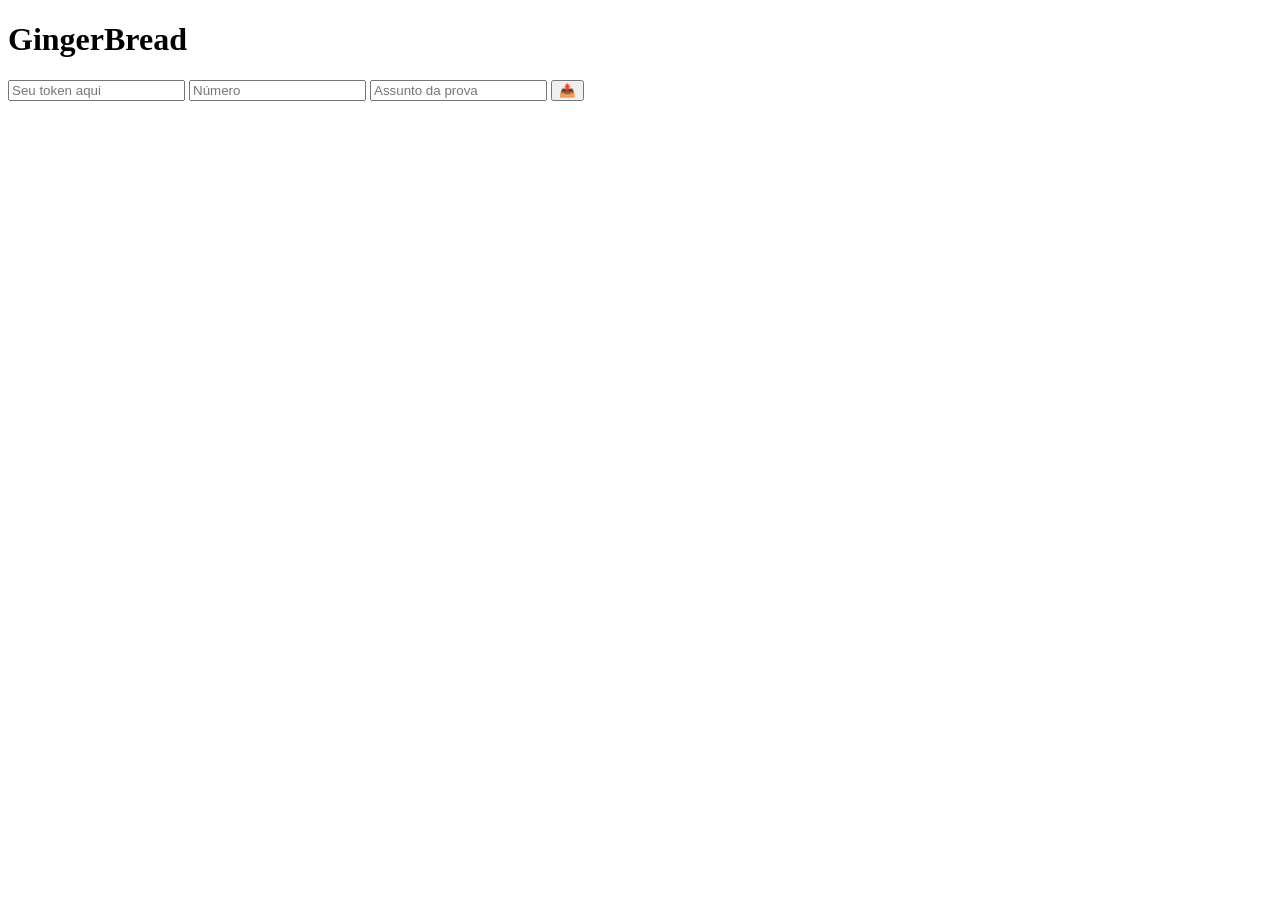
==== GingerBread.html @ 9da7dc0b "Organizado relação de pastas e arquivos para o projeto" ====
<!DOCTYPE html>
<html lang="pt-br">

<head>
    <meta charset="UTF-8">
    <meta name="viewport" content="width=device-width, initial-scale=1.0">
    <title>GingerBread</title>
    <link rel="stylesheet" href="/assets/css/GingerBread.css">
</head>

<body>
    <div>
        <h1>GingerBread</h1>
        <input id="key" type="password" placeholder="Seu token aqui">

        <input id="num" type="number" placeholder="Número">
        <input id="msg" type="text" placeholder="Assunto da prova">
        <button onclick="enviar()">📤</button>

    </div>

    <script src="/assets/js/GingerBread.js"></script>
</body>

</html>
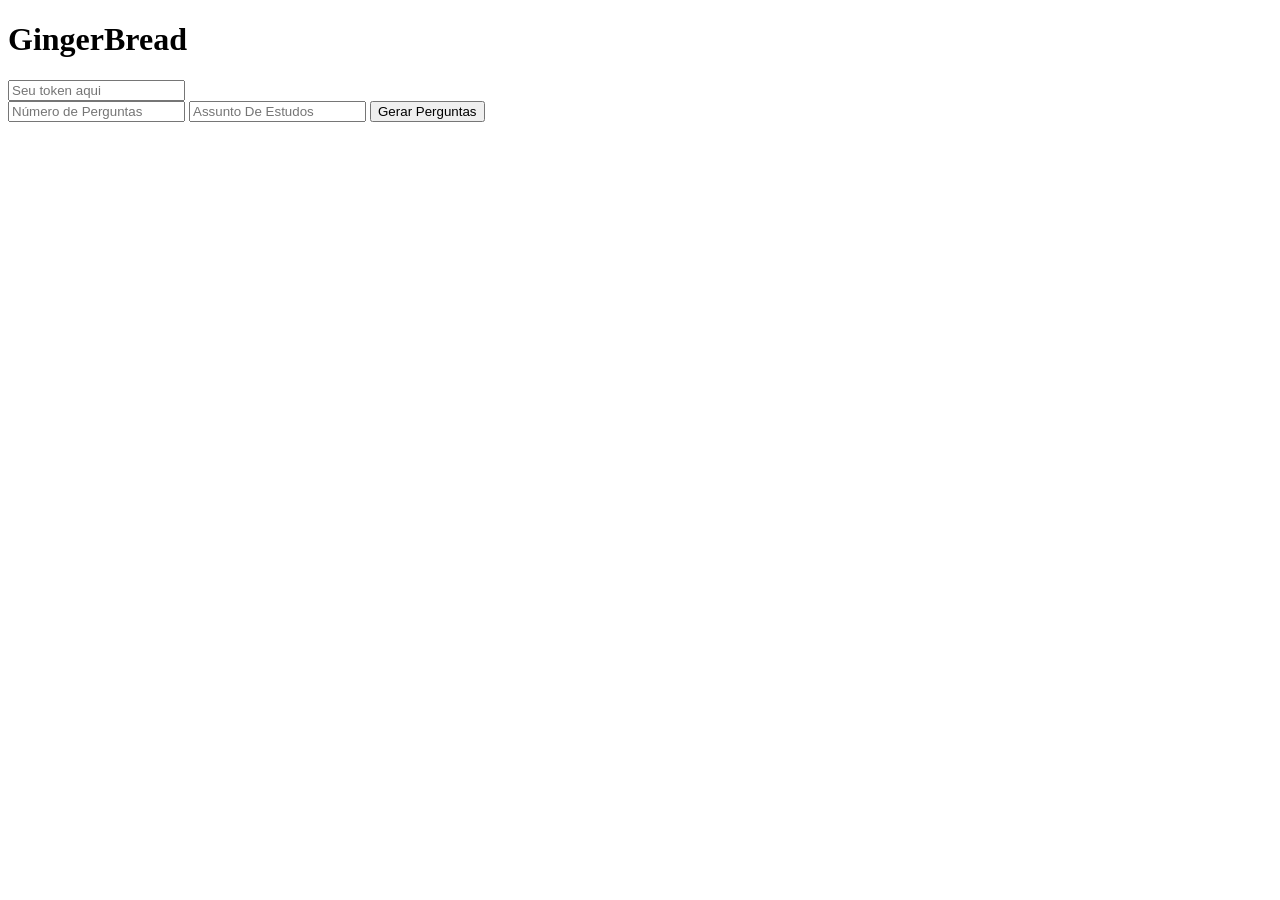
==== commit 21222131: "Adição de Escuta ao 'Enter'; Mudança de Estrutura no HTML, separação por diferentes divs e classes" ====
--- a/GingerBread.html
+++ b/GingerBread.html
@@ -13,10 +13,14 @@
         <h1>GingerBread</h1>
         <input id="key" type="password" placeholder="Seu token aqui">
 
-        <input id="num" type="number" placeholder="Número">
-        <input id="msg" type="text" placeholder="Assunto da prova">
-        <button onclick="enviar()">📤</button>
-
+        <div class="container">
+            <div class="questionnaire-header">
+                <input id="questions-input" type="number" placeholder="Número de Perguntas">
+                <input id="subject-input" type="text" placeholder="Assunto De Estudos">
+                <button id="send-button">Gerar Perguntas</button>
+            </div>
+            <div id="questionnaire-answers" class="answers"></div>
+        </div>
     </div>
 
     <script src="/assets/js/GingerBread.js"></script>
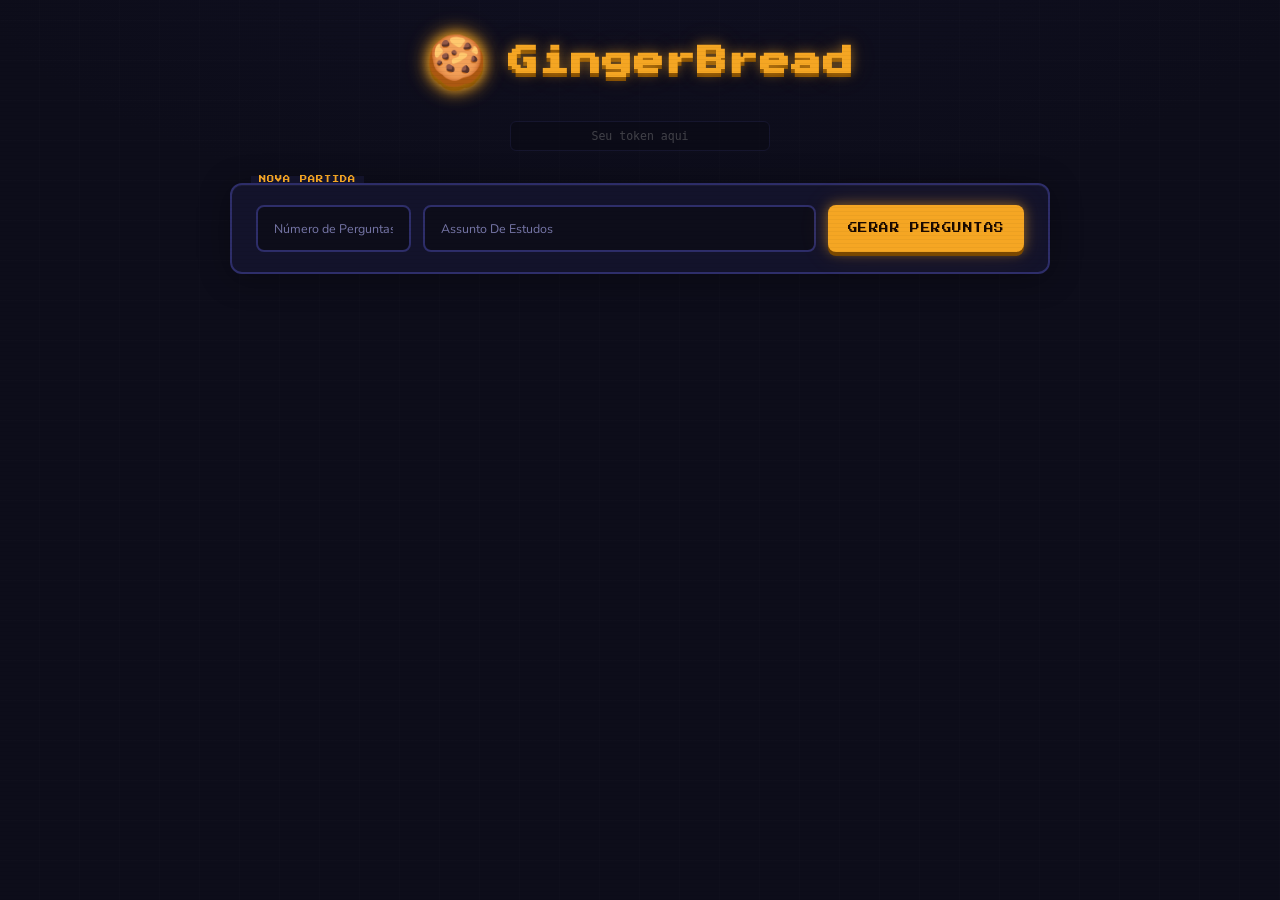
==== commit 17887f41: "Adicionado Estilização para o Projeto" ====
--- a/GingerBread.html
+++ b/GingerBread.html
@@ -15,11 +15,11 @@
 
         <div class="container">
             <div class="questionnaire-header">
-                <input id="questions-input" type="number" placeholder="Número de Perguntas">
-                <input id="subject-input" type="text" placeholder="Assunto De Estudos">
+                <input id="questions-input" class="questions-input" type="text" placeholder="Número de Perguntas">
+                <input id="subject-input" class="subject-input" type="text" placeholder="Assunto De Estudos">
                 <button id="send-button">Gerar Perguntas</button>
             </div>
-            <div id="questionnaire-answers" class="answers"></div>
+            <div id="questionnaire-answers" class="answers-header"></div>
         </div>
     </div>
 
--- a/assets/css/GingerBread.css
+++ b/assets/css/GingerBread.css
@@ -0,0 +1,418 @@
+@import url('https://fonts.googleapis.com/css2?family=Press+Start+2P&family=Nunito:wght@400;600;700;800&display=swap');
+
+/* ─── RESET & BASE ─── */
+*, *::before, *::after { box-sizing: border-box; margin: 0; padding: 0; }
+
+:root {
+  --bg:         #0d0d1a;
+  --panel:      #13132b;
+  --panel-2:    #1a1a38;
+  --border:     #2e2e6a;
+  --accent:     #f5a623;
+  --accent-2:   #ff6b6b;
+  --accent-3:   #4ecdc4;
+  --text:       #e8e8ff;
+  --text-dim:   #7878aa;
+  --glow:       0 0 12px #f5a62388, 0 0 30px #f5a62322;
+  --glow-2:     0 0 10px #4ecdc488, 0 0 28px #4ecdc422;
+  --radius:     12px;
+  --pixel:      'Press Start 2P', monospace;
+  --body-font:  'Nunito', sans-serif;
+}
+
+/* ─── SCROLLBAR ─── */
+::-webkit-scrollbar { width: 6px; }
+::-webkit-scrollbar-track { background: var(--bg); }
+::-webkit-scrollbar-thumb { background: var(--border); border-radius: 3px; }
+
+/* ─── BACKGROUND ─── */
+body {
+  font-family: var(--body-font);
+  background-color: var(--bg);
+  color: var(--text);
+  min-height: 100vh;
+  padding: 2rem 1rem 4rem;
+  display: flex;
+  justify-content: center;
+  background-image:
+    radial-gradient(ellipse 80% 50% at 50% -10%, #1e1e5022 0%, transparent 70%),
+    repeating-linear-gradient(0deg,   transparent, transparent 39px, #ffffff04 40px),
+    repeating-linear-gradient(90deg,  transparent, transparent 39px, #ffffff04 40px);
+}
+
+/* ─── ROOT DIV ─── */
+body > div {
+  width: 100%;
+  max-width: 820px;
+  display: flex;
+  flex-direction: column;
+  align-items: center;
+  gap: 2rem;
+}
+
+/* ─── TITLE ─── */
+h1 {
+  font-family: var(--pixel);
+  font-size: clamp(1.1rem, 4vw, 1.9rem);
+  color: var(--accent);
+  text-shadow: var(--glow), 0 4px 0 #7a4800;
+  letter-spacing: 0.05em;
+  text-align: center;
+  animation: flicker 6s infinite;
+  position: relative;
+}
+
+h1::before {
+  content: '🍪';
+  font-family: sans-serif;
+  font-size: 1.6em;
+  margin-right: 0.4em;
+  filter: drop-shadow(0 0 8px #f5a623);
+}
+
+@keyframes flicker {
+  0%, 95%, 100% { opacity: 1; }
+  96%            { opacity: 0.7; }
+  97%            { opacity: 1; }
+  98%            { opacity: 0.5; }
+  99%            { opacity: 1; }
+}
+
+/* ─── TOKEN INPUT (hidden-ish) ─── */
+#key {
+  width: 260px;
+  padding: 0.45rem 0.8rem;
+  background: #0a0a14;
+  border: 1px solid #1e1e40;
+  border-radius: 6px;
+  color: var(--text-dim);
+  font-family: monospace;
+  font-size: 0.72rem;
+  text-align: center;
+  opacity: 0.5;
+  transition: opacity 0.2s;
+}
+#key:focus { outline: none; opacity: 0.85; border-color: var(--border); }
+
+/* ─── MAIN CONTAINER ─── */
+.container {
+  width: 100%;
+  display: flex;
+  flex-direction: column;
+  gap: 2rem;
+}
+
+/* ─── QUESTIONNAIRE HEADER — GAME CONTROL PANEL ─── */
+.questionnaire-header {
+  display: flex;
+  align-items: stretch;
+  gap: 0.75rem;
+  background: var(--panel);
+  border: 2px solid var(--border);
+  border-radius: var(--radius);
+  padding: 1.25rem 1.5rem;
+  position: relative;
+  box-shadow: 0 4px 32px #00000055, inset 0 1px 0 #ffffff0a;
+}
+
+.questionnaire-header::before {
+  content: 'NOVA PARTIDA';
+  font-family: var(--pixel);
+  font-size: 0.45rem;
+  color: var(--accent);
+  letter-spacing: 0.15em;
+  position: absolute;
+  top: -0.6rem;
+  left: 1.2rem;
+  background: var(--panel);
+  padding: 0 0.5rem;
+}
+
+/* ─── INPUTS ─── */
+.questions-input,
+.subject-input {
+  flex: 1;
+  padding: 0.75rem 1rem;
+  background: var(--bg);
+  border: 2px solid var(--border);
+  border-radius: 8px;
+  color: var(--accent);
+  font-family: var(--body-font);
+  font-size: 0.85rem;
+  font-weight: 700;
+  transition: border-color 0.2s, box-shadow 0.2s;
+  min-width: 0;
+}
+
+.questions-input:focus,
+.subject-input:focus {
+  outline: none;
+  border-color: var(--accent-3);
+  box-shadow: var(--glow-2);
+  color: var(--text);
+}
+
+.questions-input::placeholder,
+.subject-input::placeholder {
+  color: var(--text-dim);
+  font-weight: 400;
+  font-size: 0.78rem;
+}
+
+/* Número de perguntas: largura fixa, centralizado */
+.questions-input {
+  flex: 0 0 155px;
+  text-align: center;
+}
+
+/* Assunto: ocupa o espaço restante */
+.subject-input {
+  flex: 1 1 auto;
+}
+
+/* ─── BUTTON ─── */
+#send-button {
+  font-family: var(--pixel);
+  font-size: 0.6rem;
+  padding: 0.75rem 1.2rem;
+  background: var(--accent);
+  color: #1a0a00;
+  border: none;
+  border-radius: 8px;
+  cursor: pointer;
+  letter-spacing: 0.05em;
+  line-height: 1.6;
+  text-transform: uppercase;
+  box-shadow: 0 4px 0 #7a4800, var(--glow);
+  transition: transform 0.1s, box-shadow 0.1s, filter 0.2s;
+  white-space: nowrap;
+  position: relative;
+  top: 0;
+}
+
+#send-button:hover {
+  filter: brightness(1.15);
+  box-shadow: 0 4px 0 #7a4800, 0 0 20px #f5a62399, 0 0 50px #f5a62333;
+}
+
+#send-button:active {
+  transform: translateY(3px);
+  box-shadow: 0 1px 0 #7a4800;
+}
+
+/* ─── ANSWERS HEADER (question list container) ─── */
+.answers-header {
+  display: flex;
+  flex-direction: column;
+  gap: 1rem;
+}
+
+/* ─── INDIVIDUAL QUESTION CARD ─── */
+.answers {
+  background: var(--panel);
+  border: 2px solid var(--border);
+  border-radius: var(--radius);
+  padding: 1.4rem 1.6rem;
+  position: relative;
+  overflow: hidden;
+  animation: slideIn 0.35s cubic-bezier(0.22, 1, 0.36, 1) both;
+  transition: border-color 0.25s, box-shadow 0.25s;
+  counter-increment: question-counter;
+}
+
+.answers::before {
+  /* question number badge */
+  content: counter(question-counter, decimal-leading-zero);
+  font-family: var(--pixel);
+  font-size: 0.55rem;
+  color: var(--accent-3);
+  text-shadow: var(--glow-2);
+  position: absolute;
+  top: 1rem;
+  right: 1.2rem;
+  opacity: 0.75;
+}
+
+.answers::after {
+  /* left accent bar */
+  content: '';
+  position: absolute;
+  top: 0; left: 0;
+  width: 4px;
+  height: 100%;
+  background: linear-gradient(180deg, var(--accent-3), var(--accent));
+  border-radius: var(--radius) 0 0 var(--radius);
+}
+
+.answers-header { counter-reset: question-counter; }
+
+.answers:hover {
+  border-color: var(--accent-3);
+  box-shadow: var(--glow-2), 0 8px 32px #00000044;
+}
+
+/* ─── QUESTION CARD CORNER PIXEL ORNAMENT ─── */
+.answers > *:first-child {
+  padding-left: 0.4rem;
+}
+
+/* ─── SLIDE-IN ANIMATION ─── */
+@keyframes slideIn {
+  from {
+    opacity: 0;
+    transform: translateY(18px) scale(0.98);
+  }
+  to {
+    opacity: 1;
+    transform: translateY(0) scale(1);
+  }
+}
+
+/* ─── INNER CONTENT TYPOGRAPHY (for whatever the JS injects) ─── */
+.answers p,
+.answers span,
+.answers label {
+  font-size: 0.95rem;
+  font-weight: 600;
+  color: var(--text);
+  line-height: 1.65;
+}
+
+.answers h2,
+.answers h3 {
+  font-family: var(--pixel);
+  font-size: 0.65rem;
+  color: var(--accent);
+  margin-bottom: 0.8rem;
+  line-height: 1.8;
+}
+
+/* answer options (radio/checkbox assumed) */
+.answers input[type="radio"],
+.answers input[type="checkbox"] {
+  accent-color: var(--accent-3);
+  width: 1rem; height: 1rem;
+  cursor: pointer;
+}
+
+.answers input[type="radio"] + label,
+.answers input[type="checkbox"] + label {
+  cursor: pointer;
+  transition: color 0.15s;
+}
+
+.answers input[type="radio"]:checked + label,
+.answers input[type="checkbox"]:checked + label {
+  color: var(--accent-3);
+}
+
+/* answer option rows */
+.answers .option,
+.answers .answer-option {
+  display: flex;
+  align-items: center;
+  gap: 0.6rem;
+  padding: 0.5rem 0.7rem;
+  border-radius: 6px;
+  margin-top: 0.4rem;
+  border: 1px solid transparent;
+  transition: background 0.15s, border-color 0.15s;
+}
+
+.answers .option:hover,
+.answers .answer-option:hover {
+  background: var(--panel-2);
+  border-color: var(--border);
+}
+
+/* ─── CORRECT / WRONG STATES ─── */
+.answers.correct {
+  border-color: var(--accent-3);
+  box-shadow: var(--glow-2);
+}
+.answers.correct::after { background: var(--accent-3); }
+
+.answers.wrong {
+  border-color: var(--accent-2);
+  box-shadow: 0 0 12px #ff6b6b55;
+}
+.answers.wrong::after { background: var(--accent-2); }
+
+/* ─── CORRECTION BUTTON ─── */
+.correction-button {
+  align-self: center;
+  font-family: var(--pixel);
+  font-size: 0.6rem;
+  padding: 0.9rem 2rem;
+  background: transparent;
+  color: var(--accent-3);
+  border: 2px solid var(--accent-3);
+  border-radius: 8px;
+  cursor: pointer;
+  letter-spacing: 0.1em;
+  text-transform: uppercase;
+  line-height: 1.6;
+  position: relative;
+  overflow: hidden;
+  box-shadow: 0 0 12px #4ecdc433, inset 0 0 0 0 #4ecdc4;
+  transition: color 0.25s, box-shadow 0.25s, transform 0.1s;
+  animation: slideIn 0.35s cubic-bezier(0.22, 1, 0.36, 1) both;
+  margin-top: 0.5rem;
+}
+
+.correction-button::before {
+  content: '';
+  position: absolute;
+  inset: 0;
+  background: var(--accent-3);
+  transform: scaleX(0);
+  transform-origin: left;
+  transition: transform 0.3s cubic-bezier(0.22, 1, 0.36, 1);
+  z-index: 0;
+}
+
+.correction-button span,
+.correction-button {
+  position: relative;
+  z-index: 1;
+}
+
+.correction-button:hover {
+  color: #0d0d1a;
+  box-shadow: var(--glow-2), 0 6px 24px #4ecdc455;
+}
+
+.correction-button:hover::before {
+  transform: scaleX(1);
+}
+
+.correction-button:active {
+  transform: translateY(2px);
+  box-shadow: 0 0 6px #4ecdc433;
+}
+
+/* ─── SCANLINE OVERLAY ─── */
+body::after {
+  content: '';
+  pointer-events: none;
+  position: fixed;
+  inset: 0;
+  background: repeating-linear-gradient(
+    180deg,
+    transparent 0px,
+    transparent 3px,
+    #00000012 4px
+  );
+  z-index: 999;
+}
+
+/* ─── RESPONSIVE ─── */
+@media (max-width: 600px) {
+  .questionnaire-header {
+    flex-direction: column;
+  }
+  .questions-input { flex: 1 1 auto; width: 100%; }
+  .subject-input   { width: 100%; }
+  #send-button     { width: 100%; padding: 1rem; }
+  .correction-button { width: 100%; }
+}
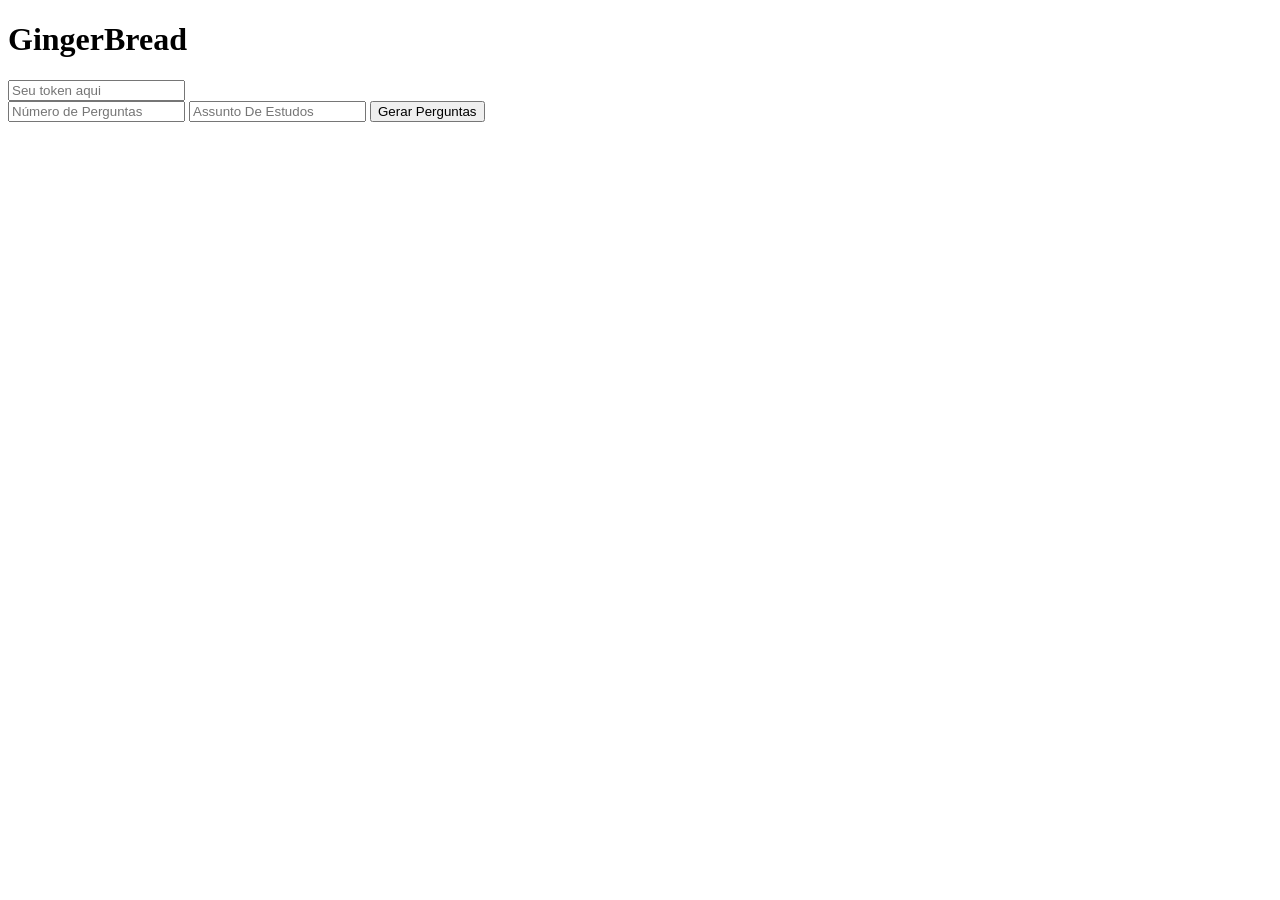
==== commit 89deaf2a: "Implementada função de correção, rafatorado a função clear entre outras pequenas mudanças" ====
--- a/GingerBread.html
+++ b/GingerBread.html
@@ -5,7 +5,6 @@
     <meta charset="UTF-8">
     <meta name="viewport" content="width=device-width, initial-scale=1.0">
     <title>GingerBread</title>
-    <link rel="stylesheet" href="/assets/css/GingerBread.css">
 </head>
 
 <body>
@@ -15,15 +14,15 @@
 
         <div class="container">
             <div class="questionnaire-header">
-                <input id="questions-input" class="questions-input" type="text" placeholder="Número de Perguntas">
-                <input id="subject-input" class="subject-input" type="text" placeholder="Assunto De Estudos">
+                <input id="questions-input" type="number" placeholder="Número de Perguntas">
+                <input id="subject-input" type="text" placeholder="Assunto De Estudos">
                 <button id="send-button">Gerar Perguntas</button>
             </div>
-            <div id="questionnaire-answers" class="answers-header"></div>
+            <div id="questionnaire-answers" class="answers"></div>
         </div>
     </div>
 
-    <script src="/assets/js/GingerBread.js"></script>
+    <script src="assets/js/GingerBread.js"></script>
 </body>
 
 </html>
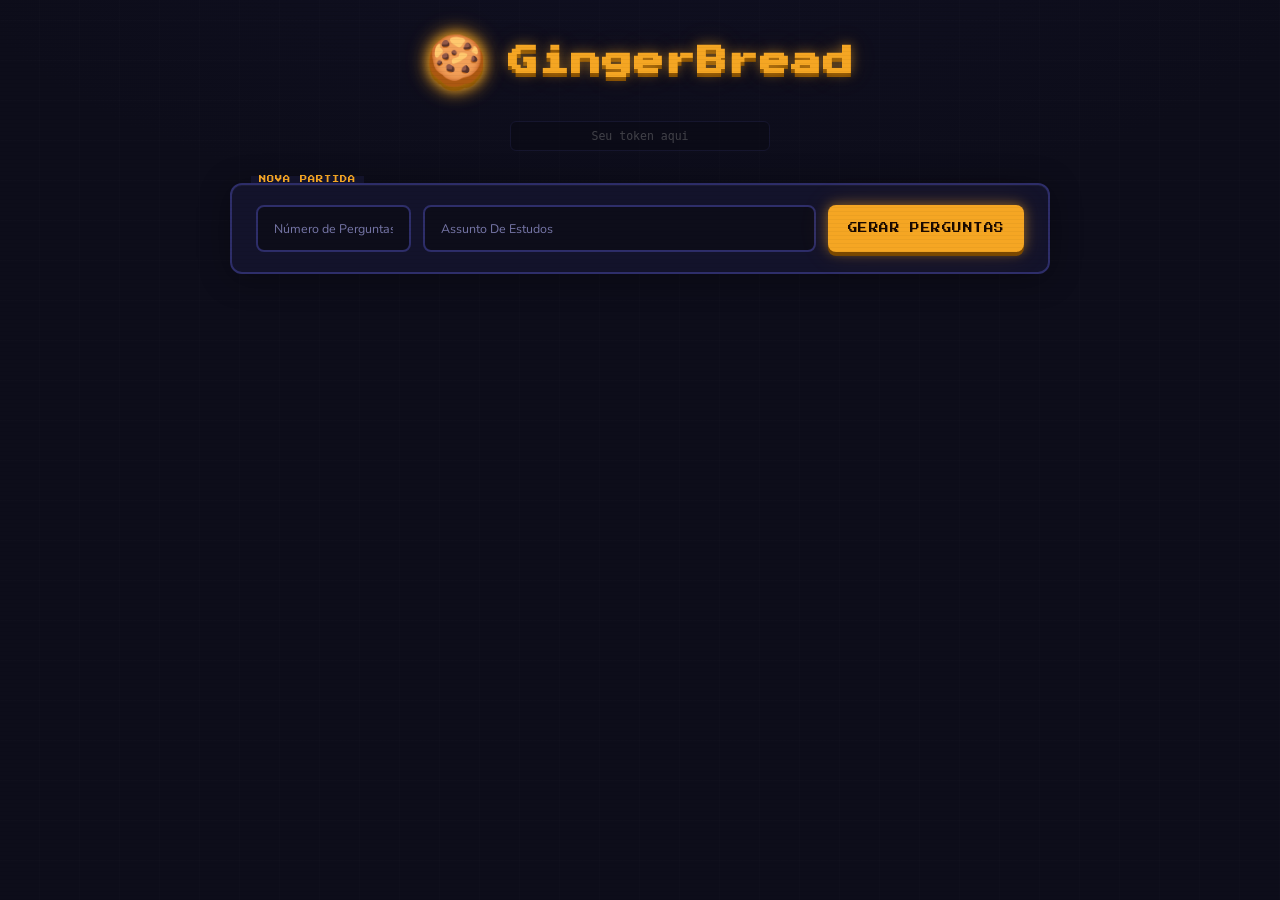
==== commit e9211960: "style fix" ====
--- a/GingerBread.html
+++ b/GingerBread.html
@@ -5,6 +5,7 @@
     <meta charset="UTF-8">
     <meta name="viewport" content="width=device-width, initial-scale=1.0">
     <title>GingerBread</title>
+    <link rel="stylesheet" href="assets/css/GingerBread.css">
 </head>
 
 <body>
@@ -14,11 +15,11 @@
 
         <div class="container">
             <div class="questionnaire-header">
-                <input id="questions-input" type="number" placeholder="Número de Perguntas">
-                <input id="subject-input" type="text" placeholder="Assunto De Estudos">
+                <input id="questions-input" class="questions-input" type="text" placeholder="Número de Perguntas">
+                <input id="subject-input" class="subject-input" type="text" placeholder="Assunto De Estudos">
                 <button id="send-button">Gerar Perguntas</button>
             </div>
-            <div id="questionnaire-answers" class="answers"></div>
+            <div id="questionnaire-answers" class="answers-header"></div>
         </div>
     </div>
 
--- a/assets/css/GingerBread.css
+++ b/assets/css/GingerBread.css
@@ -0,0 +1,418 @@
+@import url('https://fonts.googleapis.com/css2?family=Press+Start+2P&family=Nunito:wght@400;600;700;800&display=swap');
+
+/* ─── RESET & BASE ─── */
+*, *::before, *::after { box-sizing: border-box; margin: 0; padding: 0; }
+
+:root {
+  --bg:         #0d0d1a;
+  --panel:      #13132b;
+  --panel-2:    #1a1a38;
+  --border:     #2e2e6a;
+  --accent:     #f5a623;
+  --accent-2:   #ff6b6b;
+  --accent-3:   #4ecdc4;
+  --text:       #e8e8ff;
+  --text-dim:   #7878aa;
+  --glow:       0 0 12px #f5a62388, 0 0 30px #f5a62322;
+  --glow-2:     0 0 10px #4ecdc488, 0 0 28px #4ecdc422;
+  --radius:     12px;
+  --pixel:      'Press Start 2P', monospace;
+  --body-font:  'Nunito', sans-serif;
+}
+
+/* ─── SCROLLBAR ─── */
+::-webkit-scrollbar { width: 6px; }
+::-webkit-scrollbar-track { background: var(--bg); }
+::-webkit-scrollbar-thumb { background: var(--border); border-radius: 3px; }
+
+/* ─── BACKGROUND ─── */
+body {
+  font-family: var(--body-font);
+  background-color: var(--bg);
+  color: var(--text);
+  min-height: 100vh;
+  padding: 2rem 1rem 4rem;
+  display: flex;
+  justify-content: center;
+  background-image:
+    radial-gradient(ellipse 80% 50% at 50% -10%, #1e1e5022 0%, transparent 70%),
+    repeating-linear-gradient(0deg,   transparent, transparent 39px, #ffffff04 40px),
+    repeating-linear-gradient(90deg,  transparent, transparent 39px, #ffffff04 40px);
+}
+
+/* ─── ROOT DIV ─── */
+body > div {
+  width: 100%;
+  max-width: 820px;
+  display: flex;
+  flex-direction: column;
+  align-items: center;
+  gap: 2rem;
+}
+
+/* ─── TITLE ─── */
+h1 {
+  font-family: var(--pixel);
+  font-size: clamp(1.1rem, 4vw, 1.9rem);
+  color: var(--accent);
+  text-shadow: var(--glow), 0 4px 0 #7a4800;
+  letter-spacing: 0.05em;
+  text-align: center;
+  animation: flicker 6s infinite;
+  position: relative;
+}
+
+h1::before {
+  content: '🍪';
+  font-family: sans-serif;
+  font-size: 1.6em;
+  margin-right: 0.4em;
+  filter: drop-shadow(0 0 8px #f5a623);
+}
+
+@keyframes flicker {
+  0%, 95%, 100% { opacity: 1; }
+  96%            { opacity: 0.7; }
+  97%            { opacity: 1; }
+  98%            { opacity: 0.5; }
+  99%            { opacity: 1; }
+}
+
+/* ─── TOKEN INPUT (hidden-ish) ─── */
+#key {
+  width: 260px;
+  padding: 0.45rem 0.8rem;
+  background: #0a0a14;
+  border: 1px solid #1e1e40;
+  border-radius: 6px;
+  color: var(--text-dim);
+  font-family: monospace;
+  font-size: 0.72rem;
+  text-align: center;
+  opacity: 0.5;
+  transition: opacity 0.2s;
+}
+#key:focus { outline: none; opacity: 0.85; border-color: var(--border); }
+
+/* ─── MAIN CONTAINER ─── */
+.container {
+  width: 100%;
+  display: flex;
+  flex-direction: column;
+  gap: 2rem;
+}
+
+/* ─── QUESTIONNAIRE HEADER — GAME CONTROL PANEL ─── */
+.questionnaire-header {
+  display: flex;
+  align-items: stretch;
+  gap: 0.75rem;
+  background: var(--panel);
+  border: 2px solid var(--border);
+  border-radius: var(--radius);
+  padding: 1.25rem 1.5rem;
+  position: relative;
+  box-shadow: 0 4px 32px #00000055, inset 0 1px 0 #ffffff0a;
+}
+
+.questionnaire-header::before {
+  content: 'NOVA PARTIDA';
+  font-family: var(--pixel);
+  font-size: 0.45rem;
+  color: var(--accent);
+  letter-spacing: 0.15em;
+  position: absolute;
+  top: -0.6rem;
+  left: 1.2rem;
+  background: var(--panel);
+  padding: 0 0.5rem;
+}
+
+/* ─── INPUTS ─── */
+.questions-input,
+.subject-input {
+  flex: 1;
+  padding: 0.75rem 1rem;
+  background: var(--bg);
+  border: 2px solid var(--border);
+  border-radius: 8px;
+  color: var(--accent);
+  font-family: var(--body-font);
+  font-size: 0.85rem;
+  font-weight: 700;
+  transition: border-color 0.2s, box-shadow 0.2s;
+  min-width: 0;
+}
+
+.questions-input:focus,
+.subject-input:focus {
+  outline: none;
+  border-color: var(--accent-3);
+  box-shadow: var(--glow-2);
+  color: var(--text);
+}
+
+.questions-input::placeholder,
+.subject-input::placeholder {
+  color: var(--text-dim);
+  font-weight: 400;
+  font-size: 0.78rem;
+}
+
+/* Número de perguntas: largura fixa, centralizado */
+.questions-input {
+  flex: 0 0 155px;
+  text-align: center;
+}
+
+/* Assunto: ocupa o espaço restante */
+.subject-input {
+  flex: 1 1 auto;
+}
+
+/* ─── BUTTON ─── */
+#send-button {
+  font-family: var(--pixel);
+  font-size: 0.6rem;
+  padding: 0.75rem 1.2rem;
+  background: var(--accent);
+  color: #1a0a00;
+  border: none;
+  border-radius: 8px;
+  cursor: pointer;
+  letter-spacing: 0.05em;
+  line-height: 1.6;
+  text-transform: uppercase;
+  box-shadow: 0 4px 0 #7a4800, var(--glow);
+  transition: transform 0.1s, box-shadow 0.1s, filter 0.2s;
+  white-space: nowrap;
+  position: relative;
+  top: 0;
+}
+
+#send-button:hover {
+  filter: brightness(1.15);
+  box-shadow: 0 4px 0 #7a4800, 0 0 20px #f5a62399, 0 0 50px #f5a62333;
+}
+
+#send-button:active {
+  transform: translateY(3px);
+  box-shadow: 0 1px 0 #7a4800;
+}
+
+/* ─── ANSWERS HEADER (question list container) ─── */
+.answers-header {
+  display: flex;
+  flex-direction: column;
+  gap: 1rem;
+}
+
+/* ─── INDIVIDUAL QUESTION CARD ─── */
+.answers {
+  background: var(--panel);
+  border: 2px solid var(--border);
+  border-radius: var(--radius);
+  padding: 1.4rem 1.6rem;
+  position: relative;
+  overflow: hidden;
+  animation: slideIn 0.35s cubic-bezier(0.22, 1, 0.36, 1) both;
+  transition: border-color 0.25s, box-shadow 0.25s;
+  counter-increment: question-counter;
+}
+
+.answers::before {
+  /* question number badge */
+  content: counter(question-counter, decimal-leading-zero);
+  font-family: var(--pixel);
+  font-size: 0.55rem;
+  color: var(--accent-3);
+  text-shadow: var(--glow-2);
+  position: absolute;
+  top: 1rem;
+  right: 1.2rem;
+  opacity: 0.75;
+}
+
+.answers::after {
+  /* left accent bar */
+  content: '';
+  position: absolute;
+  top: 0; left: 0;
+  width: 4px;
+  height: 100%;
+  background: linear-gradient(180deg, var(--accent-3), var(--accent));
+  border-radius: var(--radius) 0 0 var(--radius);
+}
+
+.answers-header { counter-reset: question-counter; }
+
+.answers:hover {
+  border-color: var(--accent-3);
+  box-shadow: var(--glow-2), 0 8px 32px #00000044;
+}
+
+/* ─── QUESTION CARD CORNER PIXEL ORNAMENT ─── */
+.answers > *:first-child {
+  padding-left: 0.4rem;
+}
+
+/* ─── SLIDE-IN ANIMATION ─── */
+@keyframes slideIn {
+  from {
+    opacity: 0;
+    transform: translateY(18px) scale(0.98);
+  }
+  to {
+    opacity: 1;
+    transform: translateY(0) scale(1);
+  }
+}
+
+/* ─── INNER CONTENT TYPOGRAPHY (for whatever the JS injects) ─── */
+.answers p,
+.answers span,
+.answers label {
+  font-size: 0.95rem;
+  font-weight: 600;
+  color: var(--text);
+  line-height: 1.65;
+}
+
+.answers h2,
+.answers h3 {
+  font-family: var(--pixel);
+  font-size: 0.65rem;
+  color: var(--accent);
+  margin-bottom: 0.8rem;
+  line-height: 1.8;
+}
+
+/* answer options (radio/checkbox assumed) */
+.answers input[type="radio"],
+.answers input[type="checkbox"] {
+  accent-color: var(--accent-3);
+  width: 1rem; height: 1rem;
+  cursor: pointer;
+}
+
+.answers input[type="radio"] + label,
+.answers input[type="checkbox"] + label {
+  cursor: pointer;
+  transition: color 0.15s;
+}
+
+.answers input[type="radio"]:checked + label,
+.answers input[type="checkbox"]:checked + label {
+  color: var(--accent-3);
+}
+
+/* answer option rows */
+.answers .option,
+.answers .answer-option {
+  display: flex;
+  align-items: center;
+  gap: 0.6rem;
+  padding: 0.5rem 0.7rem;
+  border-radius: 6px;
+  margin-top: 0.4rem;
+  border: 1px solid transparent;
+  transition: background 0.15s, border-color 0.15s;
+}
+
+.answers .option:hover,
+.answers .answer-option:hover {
+  background: var(--panel-2);
+  border-color: var(--border);
+}
+
+/* ─── CORRECT / WRONG STATES ─── */
+.answers.correct {
+  border-color: var(--accent-3);
+  box-shadow: var(--glow-2);
+}
+.answers.correct::after { background: var(--accent-3); }
+
+.answers.wrong {
+  border-color: var(--accent-2);
+  box-shadow: 0 0 12px #ff6b6b55;
+}
+.answers.wrong::after { background: var(--accent-2); }
+
+/* ─── CORRECTION BUTTON ─── */
+.correction-button {
+  align-self: center;
+  font-family: var(--pixel);
+  font-size: 0.6rem;
+  padding: 0.9rem 2rem;
+  background: transparent;
+  color: var(--accent-3);
+  border: 2px solid var(--accent-3);
+  border-radius: 8px;
+  cursor: pointer;
+  letter-spacing: 0.1em;
+  text-transform: uppercase;
+  line-height: 1.6;
+  position: relative;
+  overflow: hidden;
+  box-shadow: 0 0 12px #4ecdc433, inset 0 0 0 0 #4ecdc4;
+  transition: color 0.25s, box-shadow 0.25s, transform 0.1s;
+  animation: slideIn 0.35s cubic-bezier(0.22, 1, 0.36, 1) both;
+  margin-top: 0.5rem;
+}
+
+.correction-button::before {
+  content: '';
+  position: absolute;
+  inset: 0;
+  background: var(--accent-3);
+  transform: scaleX(0);
+  transform-origin: left;
+  transition: transform 0.3s cubic-bezier(0.22, 1, 0.36, 1);
+  z-index: 0;
+}
+
+.correction-button span,
+.correction-button {
+  position: relative;
+  z-index: 1;
+}
+
+.correction-button:hover {
+  color: #0d0d1a;
+  box-shadow: var(--glow-2), 0 6px 24px #4ecdc455;
+}
+
+.correction-button:hover::before {
+  transform: scaleX(1);
+}
+
+.correction-button:active {
+  transform: translateY(2px);
+  box-shadow: 0 0 6px #4ecdc433;
+}
+
+/* ─── SCANLINE OVERLAY ─── */
+body::after {
+  content: '';
+  pointer-events: none;
+  position: fixed;
+  inset: 0;
+  background: repeating-linear-gradient(
+    180deg,
+    transparent 0px,
+    transparent 3px,
+    #00000012 4px
+  );
+  z-index: 999;
+}
+
+/* ─── RESPONSIVE ─── */
+@media (max-width: 600px) {
+  .questionnaire-header {
+    flex-direction: column;
+  }
+  .questions-input { flex: 1 1 auto; width: 100%; }
+  .subject-input   { width: 100%; }
+  #send-button     { width: 100%; padding: 1rem; }
+  .correction-button { width: 100%; }
+}
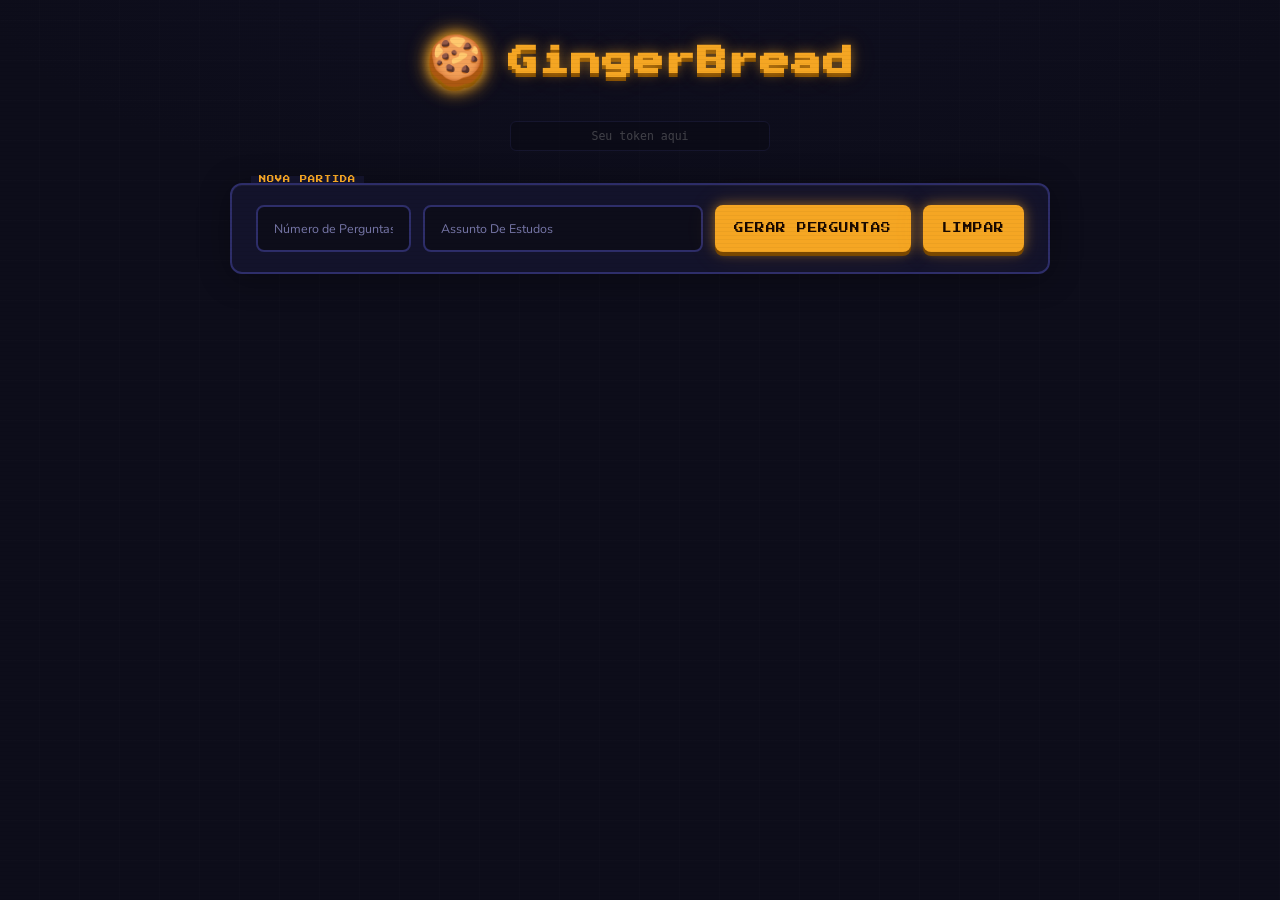
==== commit cfc4168e: "Adicionado Botao para limpar questoes e respostas, juntamente com a alteracao de classe dos botoes d" ====
--- a/GingerBread.html
+++ b/GingerBread.html
@@ -17,9 +17,11 @@
             <div class="questionnaire-header">
                 <input id="questions-input" class="questions-input" type="text" placeholder="Número de Perguntas">
                 <input id="subject-input" class="subject-input" type="text" placeholder="Assunto De Estudos">
-                <button id="send-button">Gerar Perguntas</button>
+                <button id="send-button" class="header-buttons">Gerar Perguntas</button>
+                <button id="clear-button" class="header-buttons">Limpar</button>
             </div>
             <div id="questionnaire-answers" class="answers-header"></div>
+            <div id="questionnaire-correction" class="correction-header"></div>
         </div>
     </div>
 
--- a/assets/css/GingerBread.css
+++ b/assets/css/GingerBread.css
@@ -1,418 +1,515 @@
-@import url('https://fonts.googleapis.com/css2?family=Press+Start+2P&family=Nunito:wght@400;600;700;800&display=swap');
-
-/* ─── RESET & BASE ─── */
-*, *::before, *::after { box-sizing: border-box; margin: 0; padding: 0; }
-
-:root {
-  --bg:         #0d0d1a;
-  --panel:      #13132b;
-  --panel-2:    #1a1a38;
-  --border:     #2e2e6a;
-  --accent:     #f5a623;
-  --accent-2:   #ff6b6b;
-  --accent-3:   #4ecdc4;
-  --text:       #e8e8ff;
-  --text-dim:   #7878aa;
-  --glow:       0 0 12px #f5a62388, 0 0 30px #f5a62322;
-  --glow-2:     0 0 10px #4ecdc488, 0 0 28px #4ecdc422;
-  --radius:     12px;
-  --pixel:      'Press Start 2P', monospace;
-  --body-font:  'Nunito', sans-serif;
-}
-
-/* ─── SCROLLBAR ─── */
-::-webkit-scrollbar { width: 6px; }
-::-webkit-scrollbar-track { background: var(--bg); }
-::-webkit-scrollbar-thumb { background: var(--border); border-radius: 3px; }
-
-/* ─── BACKGROUND ─── */
-body {
-  font-family: var(--body-font);
-  background-color: var(--bg);
+  @import url('https://fonts.googleapis.com/css2?family=Press+Start+2P&family=Nunito:wght@400;600;700;800&display=swap');
+
+  /* ─── RESET & BASE ─── */
+  *, *::before, *::after { box-sizing: border-box; margin: 0; padding: 0; }
+
+  :root {
+    --bg:         #0d0d1a;
+    --panel:      #13132b;
+    --panel-2:    #1a1a38;
+    --border:     #2e2e6a;
+    --accent:     #f5a623;
+    --accent-2:   #ff6b6b;
+    --accent-3:   #4ecdc4;
+    --text:       #e8e8ff;
+    --text-dim:   #7878aa;
+    --glow:       0 0 12px #f5a62388, 0 0 30px #f5a62322;
+    --glow-2:     0 0 10px #4ecdc488, 0 0 28px #4ecdc422;
+    --radius:     12px;
+    --pixel:      'Press Start 2P', monospace;
+    --body-font:  'Nunito', sans-serif;
+  }
+
+  /* ─── SCROLLBAR ─── */
+  ::-webkit-scrollbar { width: 6px; }
+  ::-webkit-scrollbar-track { background: var(--bg); }
+  ::-webkit-scrollbar-thumb { background: var(--border); border-radius: 3px; }
+
+  /* ─── BACKGROUND ─── */
+  body {
+    font-family: var(--body-font);
+    background-color: var(--bg);
+    color: var(--text);
+    min-height: 100vh;
+    padding: 2rem 1rem 4rem;
+    display: flex;
+    justify-content: center;
+    background-image:
+      radial-gradient(ellipse 80% 50% at 50% -10%, #1e1e5022 0%, transparent 70%),
+      repeating-linear-gradient(0deg,   transparent, transparent 39px, #ffffff04 40px),
+      repeating-linear-gradient(90deg,  transparent, transparent 39px, #ffffff04 40px);
+  }
+
+  /* ─── ROOT DIV ─── */
+  body > div {
+    width: 100%;
+    max-width: 820px;
+    display: flex;
+    flex-direction: column;
+    align-items: center;
+    gap: 2rem;
+  }
+
+  /* ─── TITLE ─── */
+  h1 {
+    font-family: var(--pixel);
+    font-size: clamp(1.1rem, 4vw, 1.9rem);
+    color: var(--accent);
+    text-shadow: var(--glow), 0 4px 0 #7a4800;
+    letter-spacing: 0.05em;
+    text-align: center;
+    animation: flicker 6s infinite;
+    position: relative;
+  }
+
+  h1::before {
+    content: '🍪';
+    font-family: sans-serif;
+    font-size: 1.6em;
+    margin-right: 0.4em;
+    filter: drop-shadow(0 0 8px #f5a623);
+  }
+
+  @keyframes flicker {
+    0%, 95%, 100% { opacity: 1; }
+    96%            { opacity: 0.7; }
+    97%            { opacity: 1; }
+    98%            { opacity: 0.5; }
+    99%            { opacity: 1; }
+  }
+
+  /* ─── TOKEN INPUT (hidden-ish) ─── */
+  #key {
+    width: 260px;
+    padding: 0.45rem 0.8rem;
+    background: #0a0a14;
+    border: 1px solid #1e1e40;
+    border-radius: 6px;
+    color: var(--text-dim);
+    font-family: monospace;
+    font-size: 0.72rem;
+    text-align: center;
+    opacity: 0.5;
+    transition: opacity 0.2s;
+  }
+  #key:focus { outline: none; opacity: 0.85; border-color: var(--border); }
+
+  /* ─── MAIN CONTAINER ─── */
+  .container {
+    width: 100%;
+    display: flex;
+    flex-direction: column;
+    gap: 2rem;
+  }
+
+  /* ─── QUESTIONNAIRE HEADER — GAME CONTROL PANEL ─── */
+  .questionnaire-header {
+    display: flex;
+    align-items: stretch;
+    gap: 0.75rem;
+    background: var(--panel);
+    border: 2px solid var(--border);
+    border-radius: var(--radius);
+    padding: 1.25rem 1.5rem;
+    position: relative;
+    box-shadow: 0 4px 32px #00000055, inset 0 1px 0 #ffffff0a;
+  }
+
+  .questionnaire-header::before {
+    content: 'NOVA PARTIDA';
+    font-family: var(--pixel);
+    font-size: 0.45rem;
+    color: var(--accent);
+    letter-spacing: 0.15em;
+    position: absolute;
+    top: -0.6rem;
+    left: 1.2rem;
+    background: var(--panel);
+    padding: 0 0.5rem;
+  }
+
+  /* ─── INPUTS ─── */
+  .questions-input,
+  .subject-input {
+    flex: 1;
+    padding: 0.75rem 1rem;
+    background: var(--bg);
+    border: 2px solid var(--border);
+    border-radius: 8px;
+    color: var(--accent);
+    font-family: var(--body-font);
+    font-size: 0.85rem;
+    font-weight: 700;
+    transition: border-color 0.2s, box-shadow 0.2s;
+    min-width: 0;
+  }
+
+  .questions-input:focus,
+  .subject-input:focus {
+    outline: none;
+    border-color: var(--accent-3);
+    box-shadow: var(--glow-2);
+    color: var(--text);
+  }
+
+  .questions-input::placeholder,
+  .subject-input::placeholder {
+    color: var(--text-dim);
+    font-weight: 400;
+    font-size: 0.78rem;
+  }
+
+  /* Número de perguntas: largura fixa, centralizado */
+  .questions-input {
+    flex: 0 0 155px;
+    text-align: center;
+  }
+
+  /* Assunto: ocupa o espaço restante */
+  .subject-input {
+    flex: 1 1 auto;
+  }
+
+  /* ─── BUTTON ─── */
+  .header-buttons {
+    font-family: var(--pixel);
+    font-size: 0.6rem;
+    padding: 0.75rem 1.2rem;
+    background: var(--accent);
+    color: #1a0a00;
+    border: none;
+    border-radius: 8px;
+    cursor: pointer;
+    letter-spacing: 0.05em;
+    line-height: 1.6;
+    text-transform: uppercase;
+    box-shadow: 0 4px 0 #7a4800, var(--glow);
+    transition: transform 0.1s, box-shadow 0.1s, filter 0.2s;
+    white-space: nowrap;
+    position: relative;
+    top: 0;
+  }
+
+  .header-buttons:hover {
+    filter: brightness(1.15);
+    box-shadow: 0 4px 0 #7a4800, 0 0 20px #f5a62399, 0 0 50px #f5a62333;
+  }
+
+  .header-buttons:active {
+    transform: translateY(3px);
+    box-shadow: 0 1px 0 #7a4800;
+  }
+
+  /* ─── ANSWERS HEADER (question list container) ─── */
+  .answers-header {
+    display: flex;
+    flex-direction: column;
+    gap: 1rem;
+  }
+
+  /* ─── INDIVIDUAL QUESTION CARD ─── */
+  .answers {
+    background: var(--panel);
+    border: 2px solid var(--border);
+    border-radius: var(--radius);
+    padding: 1.4rem 1.6rem;
+    position: relative;
+    overflow: hidden;
+    animation: slideIn 0.35s cubic-bezier(0.22, 1, 0.36, 1) both;
+    transition: border-color 0.25s, box-shadow 0.25s;
+    counter-increment: question-counter;
+  }
+
+  .answers::before {
+    /* question number badge */
+    content: counter(question-counter, decimal-leading-zero);
+    font-family: var(--pixel);
+    font-size: 0.55rem;
+    color: var(--accent-3);
+    text-shadow: var(--glow-2);
+    position: absolute;
+    top: 1rem;
+    right: 1.2rem;
+    opacity: 0.75;
+  }
+
+  .answers::after {
+    /* left accent bar */
+    content: '';
+    position: absolute;
+    top: 0; left: 0;
+    width: 4px;
+    height: 100%;
+    background: linear-gradient(180deg, var(--accent-3), var(--accent));
+    border-radius: var(--radius) 0 0 var(--radius);
+  }
+
+  .answers-header { counter-reset: question-counter; }
+
+  .answers:hover {
+    border-color: var(--accent-3);
+    box-shadow: var(--glow-2), 0 8px 32px #00000044;
+  }
+
+  /* ─── QUESTION CARD CORNER PIXEL ORNAMENT ─── */
+  .answers > *:first-child {
+    padding-left: 0.4rem;
+  }
+
+  /* ─── SLIDE-IN ANIMATION ─── */
+  @keyframes slideIn {
+    from {
+      opacity: 0;
+      transform: translateY(18px) scale(0.98);
+    }
+    to {
+      opacity: 1;
+      transform: translateY(0) scale(1);
+    }
+  }
+
+  /* ─── INNER CONTENT TYPOGRAPHY (for whatever the JS injects) ─── */
+  .answers p,
+  .answers span,
+  .answers label {
+    font-size: 0.95rem;
+    font-weight: 600;
+    color: var(--text);
+    line-height: 1.65;
+  }
+
+  .answers h2,
+  .answers h3 {
+    font-family: var(--pixel);
+    font-size: 0.65rem;
+    color: var(--accent);
+    margin-bottom: 0.8rem;
+    line-height: 1.8;
+  }
+
+  /* answer options (radio/checkbox assumed) */
+  .answers input[type="radio"],
+  .answers input[type="checkbox"] {
+    accent-color: var(--accent-3);
+    width: 1rem; height: 1rem;
+    cursor: pointer;
+  }
+
+  .answers input[type="radio"] + label,
+  .answers input[type="checkbox"] + label {
+    cursor: pointer;
+    transition: color 0.15s;
+  }
+
+  .answers input[type="radio"]:checked + label,
+  .answers input[type="checkbox"]:checked + label {
+    color: var(--accent-3);
+  }
+
+  /* answer option rows */
+  .answers .option,
+  .answers .answer-option {
+    display: flex;
+    align-items: center;
+    gap: 0.6rem;
+    padding: 0.5rem 0.7rem;
+    border-radius: 6px;
+    margin-top: 0.4rem;
+    border: 1px solid transparent;
+    transition: background 0.15s, border-color 0.15s;
+  }
+
+  .answers .option:hover,
+  .answers .answer-option:hover {
+    background: var(--panel-2);
+    border-color: var(--border);
+  }
+
+  /* ─── CORRECT / WRONG STATES ─── */
+  .answers.correct {
+    border-color: var(--accent-3);
+    box-shadow: var(--glow-2);
+  }
+  .answers.correct::after { background: var(--accent-3); }
+
+  .answers.wrong {
+    border-color: var(--accent-2);
+    box-shadow: 0 0 12px #ff6b6b55;
+  }
+  .answers.wrong::after { background: var(--accent-2); }
+
+  /* ─── CORRECTION BUTTON ─── */
+  .correction-button {
+    align-self: center;
+    font-family: var(--pixel);
+    font-size: 0.6rem;
+    padding: 0.9rem 2rem;
+    background: transparent;
+    color: var(--accent-3);
+    border: 2px solid var(--accent-3);
+    border-radius: 8px;
+    cursor: pointer;
+    letter-spacing: 0.1em;
+    text-transform: uppercase;
+    line-height: 1.6;
+    position: relative;
+    overflow: hidden;
+    box-shadow: 0 0 12px #4ecdc433, inset 0 0 0 0 #4ecdc4;
+    transition: color 0.25s, box-shadow 0.25s, transform 0.1s;
+    animation: slideIn 0.35s cubic-bezier(0.22, 1, 0.36, 1) both;
+    margin-top: 0.5rem;
+  }
+
+  .correction-button::before {
+    content: '';
+    position: absolute;
+    inset: 0;
+    background: var(--accent-3);
+    transform: scaleX(0);
+    transform-origin: left;
+    transition: transform 0.3s cubic-bezier(0.22, 1, 0.36, 1);
+    z-index: -1;
+  }
+
+  .correction-button {
+    position: relative;
+    z-index: 1;
+  }
+
+  .correction-button:hover {
+    color: #0d0d1a;
+    box-shadow: var(--glow-2), 0 6px 24px #2fbaba55;
+  }
+
+  .correction-button:hover::before {
+    transform: scaleX(1);
+  }
+
+  .correction-button:active {
+    transform: translateY(2px);
+    box-shadow: 0 0 6px #4ecdc433;
+  }
+
+  /* ─── SCANLINE OVERLAY ─── */
+  body::after {
+    content: '';
+    pointer-events: none;
+    position: fixed;
+    inset: 0;
+    background: repeating-linear-gradient(
+      180deg,
+      transparent 0px,
+      transparent 3px,
+      #00000012 4px
+    );
+    z-index: 999;
+  }
+
+  /* ─── RESPONSIVE ─── */
+  @media (max-width: 600px) {
+    .questionnaire-header {
+      flex-direction: column;
+    }
+    .questions-input { flex: 1 1 auto; width: 100%; }
+    .subject-input   { width: 100%; }
+    .header-buttons    { width: 100%; padding: 1rem; }
+    .correction-button { width: 100%; }
+  }
+
+  /* ─── MÚLTIPLA ESCOLHA — ALTERNATIVAS ─── */
+.question-radio {
+  display: flex;
+  align-items: center;
+  gap: 0.65rem;
+  padding: 0.5rem 0.75rem;
+  margin-top: 0.35rem;
+  border-radius: 8px;
+  border: 1px solid transparent;
+  font-size: 0.9rem;
+  font-weight: 600;
+  color: var(--text-dim);
+  cursor: pointer;
+  transition: background 0.15s, border-color 0.2s, color 0.15s;
+}
+
+.question-radio:hover {
+  background: var(--panel-2);
+  border-color: var(--border);
   color: var(--text);
-  min-height: 100vh;
-  padding: 2rem 1rem 4rem;
-  display: flex;
-  justify-content: center;
-  background-image:
-    radial-gradient(ellipse 80% 50% at 50% -10%, #1e1e5022 0%, transparent 70%),
-    repeating-linear-gradient(0deg,   transparent, transparent 39px, #ffffff04 40px),
-    repeating-linear-gradient(90deg,  transparent, transparent 39px, #ffffff04 40px);
-}
-
-/* ─── ROOT DIV ─── */
-body > div {
+}
+
+.question-radio:has(input:checked) {
+  background: #4ecdc411;
+  border-color: #4ecdc455;
+  color: var(--accent-3);
+}
+
+.question-radio input[type="radio"] {
+  accent-color: var(--accent-3);
+  width: 1rem;
+  height: 1rem;
+  cursor: pointer;
+  flex-shrink: 0;
+}
+
+/* ─── VERDADEIRO OU FALSO ─── */
+.true-label-quest,
+.false-label-quest {
+  display: inline-flex;
+  align-items: center;
+  gap: 0.5rem;
+  margin-top: 0.5rem;
+  margin-right: 0.75rem;
+  padding: 0.45rem 1rem;
+  border-radius: 8px;
+  border: 1px solid var(--border);
+  font-size: 0.9rem;
+  font-weight: 700;
+  cursor: pointer;
+  transition: background 0.15s, border-color 0.2s;
+}
+
+.true-label-quest:has(input:checked) {
+  background: #4ecdc418;
+  border-color: var(--accent-3);
+  box-shadow: var(--glow-2);
+}
+
+.false-label-quest:has(input:checked) {
+  background: #ff6b6b18;
+  border-color: var(--accent-2);
+  box-shadow: 0 0 10px #ff6b6b44;
+}
+
+.radio-input {
+  accent-color: var(--accent-3);
+  width: 1rem;
+  height: 1rem;
+  cursor: pointer;
+}
+
+/* ─── DESCRITIVA — INPUT ─── */
+.descritive-input {
   width: 100%;
-  max-width: 820px;
-  display: flex;
-  flex-direction: column;
-  align-items: center;
-  gap: 2rem;
-}
-
-/* ─── TITLE ─── */
-h1 {
-  font-family: var(--pixel);
-  font-size: clamp(1.1rem, 4vw, 1.9rem);
-  color: var(--accent);
-  text-shadow: var(--glow), 0 4px 0 #7a4800;
-  letter-spacing: 0.05em;
-  text-align: center;
-  animation: flicker 6s infinite;
-  position: relative;
-}
-
-h1::before {
-  content: '🍪';
-  font-family: sans-serif;
-  font-size: 1.6em;
-  margin-right: 0.4em;
-  filter: drop-shadow(0 0 8px #f5a623);
-}
-
-@keyframes flicker {
-  0%, 95%, 100% { opacity: 1; }
-  96%            { opacity: 0.7; }
-  97%            { opacity: 1; }
-  98%            { opacity: 0.5; }
-  99%            { opacity: 1; }
-}
-
-/* ─── TOKEN INPUT (hidden-ish) ─── */
-#key {
-  width: 260px;
-  padding: 0.45rem 0.8rem;
-  background: #0a0a14;
-  border: 1px solid #1e1e40;
-  border-radius: 6px;
-  color: var(--text-dim);
-  font-family: monospace;
-  font-size: 0.72rem;
-  text-align: center;
-  opacity: 0.5;
-  transition: opacity 0.2s;
-}
-#key:focus { outline: none; opacity: 0.85; border-color: var(--border); }
-
-/* ─── MAIN CONTAINER ─── */
-.container {
-  width: 100%;
-  display: flex;
-  flex-direction: column;
-  gap: 2rem;
-}
-
-/* ─── QUESTIONNAIRE HEADER — GAME CONTROL PANEL ─── */
-.questionnaire-header {
-  display: flex;
-  align-items: stretch;
-  gap: 0.75rem;
-  background: var(--panel);
-  border: 2px solid var(--border);
-  border-radius: var(--radius);
-  padding: 1.25rem 1.5rem;
-  position: relative;
-  box-shadow: 0 4px 32px #00000055, inset 0 1px 0 #ffffff0a;
-}
-
-.questionnaire-header::before {
-  content: 'NOVA PARTIDA';
-  font-family: var(--pixel);
-  font-size: 0.45rem;
-  color: var(--accent);
-  letter-spacing: 0.15em;
-  position: absolute;
-  top: -0.6rem;
-  left: 1.2rem;
-  background: var(--panel);
-  padding: 0 0.5rem;
-}
-
-/* ─── INPUTS ─── */
-.questions-input,
-.subject-input {
-  flex: 1;
+  margin-top: 0.75rem;
   padding: 0.75rem 1rem;
   background: var(--bg);
   border: 2px solid var(--border);
   border-radius: 8px;
-  color: var(--accent);
+  color: var(--text);
   font-family: var(--body-font);
-  font-size: 0.85rem;
-  font-weight: 700;
+  font-size: 0.9rem;
+  font-weight: 600;
   transition: border-color 0.2s, box-shadow 0.2s;
-  min-width: 0;
-}
-
-.questions-input:focus,
-.subject-input:focus {
+}
+
+.descritive-input::placeholder {
+  color: var(--text-dim);
+  font-weight: 400;
+}
+
+.descritive-input:focus {
   outline: none;
   border-color: var(--accent-3);
   box-shadow: var(--glow-2);
-  color: var(--text);
-}
-
-.questions-input::placeholder,
-.subject-input::placeholder {
-  color: var(--text-dim);
-  font-weight: 400;
-  font-size: 0.78rem;
-}
-
-/* Número de perguntas: largura fixa, centralizado */
-.questions-input {
-  flex: 0 0 155px;
-  text-align: center;
-}
-
-/* Assunto: ocupa o espaço restante */
-.subject-input {
-  flex: 1 1 auto;
-}
-
-/* ─── BUTTON ─── */
-#send-button {
-  font-family: var(--pixel);
-  font-size: 0.6rem;
-  padding: 0.75rem 1.2rem;
-  background: var(--accent);
-  color: #1a0a00;
-  border: none;
-  border-radius: 8px;
-  cursor: pointer;
-  letter-spacing: 0.05em;
-  line-height: 1.6;
-  text-transform: uppercase;
-  box-shadow: 0 4px 0 #7a4800, var(--glow);
-  transition: transform 0.1s, box-shadow 0.1s, filter 0.2s;
-  white-space: nowrap;
-  position: relative;
-  top: 0;
-}
-
-#send-button:hover {
-  filter: brightness(1.15);
-  box-shadow: 0 4px 0 #7a4800, 0 0 20px #f5a62399, 0 0 50px #f5a62333;
-}
-
-#send-button:active {
-  transform: translateY(3px);
-  box-shadow: 0 1px 0 #7a4800;
-}
-
-/* ─── ANSWERS HEADER (question list container) ─── */
-.answers-header {
-  display: flex;
-  flex-direction: column;
-  gap: 1rem;
-}
-
-/* ─── INDIVIDUAL QUESTION CARD ─── */
-.answers {
-  background: var(--panel);
-  border: 2px solid var(--border);
-  border-radius: var(--radius);
-  padding: 1.4rem 1.6rem;
-  position: relative;
-  overflow: hidden;
-  animation: slideIn 0.35s cubic-bezier(0.22, 1, 0.36, 1) both;
-  transition: border-color 0.25s, box-shadow 0.25s;
-  counter-increment: question-counter;
-}
-
-.answers::before {
-  /* question number badge */
-  content: counter(question-counter, decimal-leading-zero);
-  font-family: var(--pixel);
-  font-size: 0.55rem;
-  color: var(--accent-3);
-  text-shadow: var(--glow-2);
-  position: absolute;
-  top: 1rem;
-  right: 1.2rem;
-  opacity: 0.75;
-}
-
-.answers::after {
-  /* left accent bar */
-  content: '';
-  position: absolute;
-  top: 0; left: 0;
-  width: 4px;
-  height: 100%;
-  background: linear-gradient(180deg, var(--accent-3), var(--accent));
-  border-radius: var(--radius) 0 0 var(--radius);
-}
-
-.answers-header { counter-reset: question-counter; }
-
-.answers:hover {
-  border-color: var(--accent-3);
-  box-shadow: var(--glow-2), 0 8px 32px #00000044;
-}
-
-/* ─── QUESTION CARD CORNER PIXEL ORNAMENT ─── */
-.answers > *:first-child {
-  padding-left: 0.4rem;
-}
-
-/* ─── SLIDE-IN ANIMATION ─── */
-@keyframes slideIn {
-  from {
-    opacity: 0;
-    transform: translateY(18px) scale(0.98);
-  }
-  to {
-    opacity: 1;
-    transform: translateY(0) scale(1);
-  }
-}
-
-/* ─── INNER CONTENT TYPOGRAPHY (for whatever the JS injects) ─── */
-.answers p,
-.answers span,
-.answers label {
-  font-size: 0.95rem;
-  font-weight: 600;
-  color: var(--text);
-  line-height: 1.65;
-}
-
-.answers h2,
-.answers h3 {
-  font-family: var(--pixel);
-  font-size: 0.65rem;
-  color: var(--accent);
-  margin-bottom: 0.8rem;
-  line-height: 1.8;
-}
-
-/* answer options (radio/checkbox assumed) */
-.answers input[type="radio"],
-.answers input[type="checkbox"] {
-  accent-color: var(--accent-3);
-  width: 1rem; height: 1rem;
-  cursor: pointer;
-}
-
-.answers input[type="radio"] + label,
-.answers input[type="checkbox"] + label {
-  cursor: pointer;
-  transition: color 0.15s;
-}
-
-.answers input[type="radio"]:checked + label,
-.answers input[type="checkbox"]:checked + label {
-  color: var(--accent-3);
-}
-
-/* answer option rows */
-.answers .option,
-.answers .answer-option {
-  display: flex;
-  align-items: center;
-  gap: 0.6rem;
-  padding: 0.5rem 0.7rem;
-  border-radius: 6px;
-  margin-top: 0.4rem;
-  border: 1px solid transparent;
-  transition: background 0.15s, border-color 0.15s;
-}
-
-.answers .option:hover,
-.answers .answer-option:hover {
-  background: var(--panel-2);
-  border-color: var(--border);
-}
-
-/* ─── CORRECT / WRONG STATES ─── */
-.answers.correct {
-  border-color: var(--accent-3);
-  box-shadow: var(--glow-2);
-}
-.answers.correct::after { background: var(--accent-3); }
-
-.answers.wrong {
-  border-color: var(--accent-2);
-  box-shadow: 0 0 12px #ff6b6b55;
-}
-.answers.wrong::after { background: var(--accent-2); }
-
-/* ─── CORRECTION BUTTON ─── */
-.correction-button {
-  align-self: center;
-  font-family: var(--pixel);
-  font-size: 0.6rem;
-  padding: 0.9rem 2rem;
-  background: transparent;
-  color: var(--accent-3);
-  border: 2px solid var(--accent-3);
-  border-radius: 8px;
-  cursor: pointer;
-  letter-spacing: 0.1em;
-  text-transform: uppercase;
-  line-height: 1.6;
-  position: relative;
-  overflow: hidden;
-  box-shadow: 0 0 12px #4ecdc433, inset 0 0 0 0 #4ecdc4;
-  transition: color 0.25s, box-shadow 0.25s, transform 0.1s;
-  animation: slideIn 0.35s cubic-bezier(0.22, 1, 0.36, 1) both;
-  margin-top: 0.5rem;
-}
-
-.correction-button::before {
-  content: '';
-  position: absolute;
-  inset: 0;
-  background: var(--accent-3);
-  transform: scaleX(0);
-  transform-origin: left;
-  transition: transform 0.3s cubic-bezier(0.22, 1, 0.36, 1);
-  z-index: 0;
-}
-
-.correction-button span,
-.correction-button {
-  position: relative;
-  z-index: 1;
-}
-
-.correction-button:hover {
-  color: #0d0d1a;
-  box-shadow: var(--glow-2), 0 6px 24px #4ecdc455;
-}
-
-.correction-button:hover::before {
-  transform: scaleX(1);
-}
-
-.correction-button:active {
-  transform: translateY(2px);
-  box-shadow: 0 0 6px #4ecdc433;
-}
-
-/* ─── SCANLINE OVERLAY ─── */
-body::after {
-  content: '';
-  pointer-events: none;
-  position: fixed;
-  inset: 0;
-  background: repeating-linear-gradient(
-    180deg,
-    transparent 0px,
-    transparent 3px,
-    #00000012 4px
-  );
-  z-index: 999;
-}
-
-/* ─── RESPONSIVE ─── */
-@media (max-width: 600px) {
-  .questionnaire-header {
-    flex-direction: column;
-  }
-  .questions-input { flex: 1 1 auto; width: 100%; }
-  .subject-input   { width: 100%; }
-  #send-button     { width: 100%; padding: 1rem; }
-  .correction-button { width: 100%; }
 }
